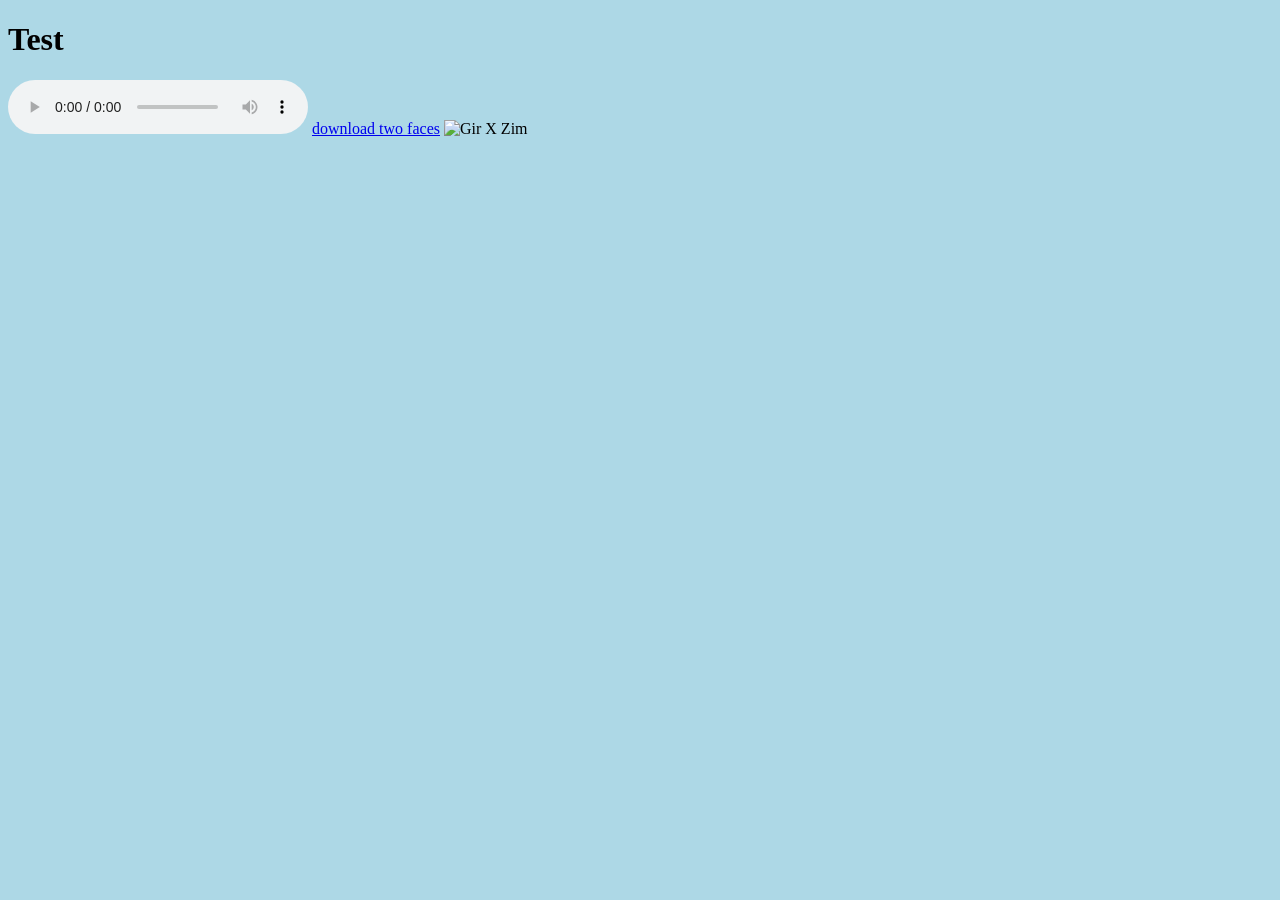
==== index.html @ 31505302 "Create index.html" ====
<!DOCTYPE html>
<head>
<html lang="en-US">
<meta charset="UTF-8">
<meta name="viewport" content="width=device-width initial-scale=1.0">
<script src="js/mods.js"></script>
</head>
<body style="background-color:lightblue;">
<h1>Test</h1>
<audio id="Two Faces" src="assets/Music/So Far So Good/Incredibox The Unreleased/Two Faces.mp3" download controls loop>Two Faces</audio>
<a href="assets/Music/So Far So Good/Incredibox The Unreleased/Two Faces.mp3">download two faces</a> 
<img src="assets/img/Gir X Zim.jpeg" width="100" alt="Gir X Zim"></img>
</body>
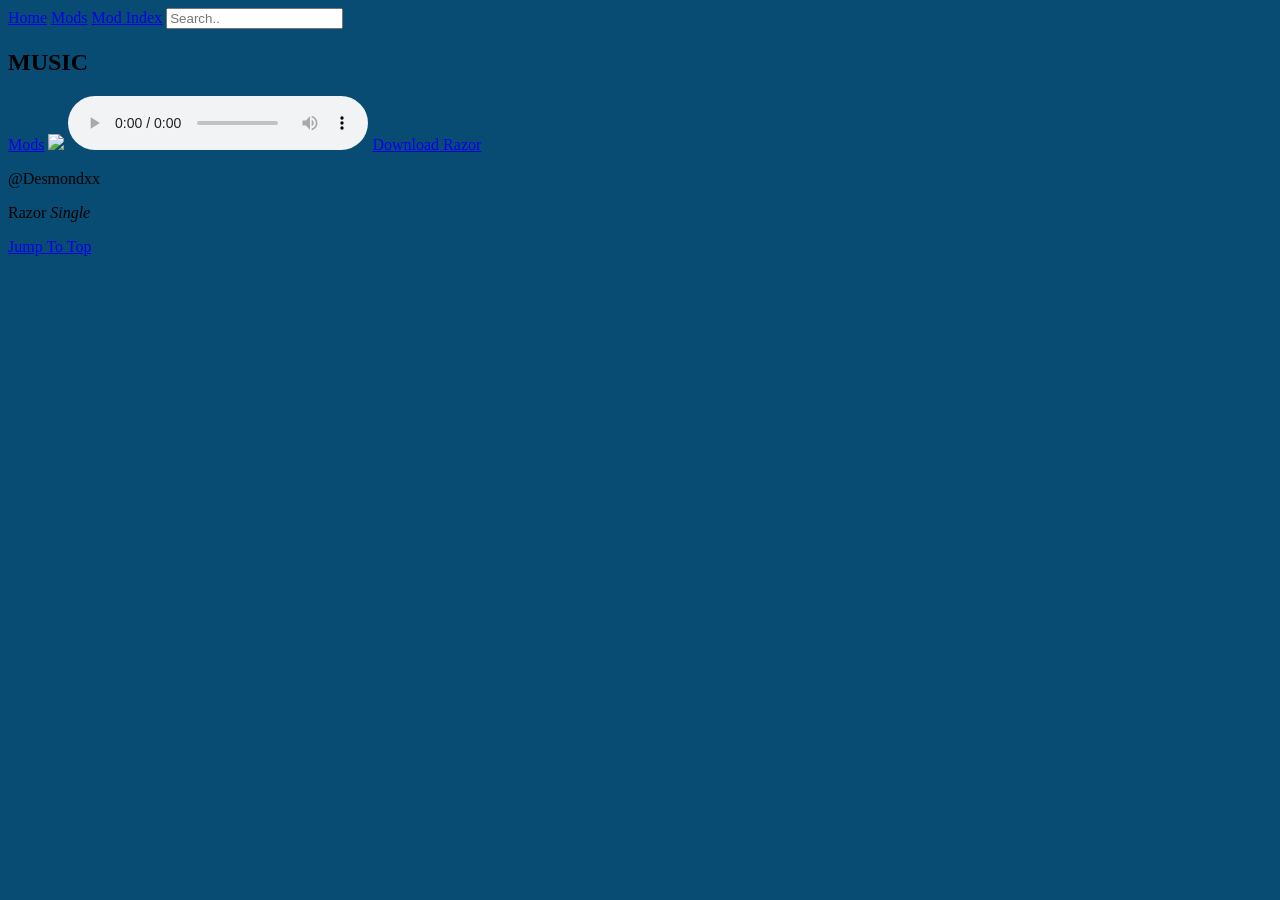
==== commit 5e7969e8: "Add files via upload" ====
--- a/index.html
+++ b/index.html
@@ -1,13 +1,28 @@
 <!DOCTYPE html>
-<head>
-<html lang="en-US">
-<meta charset="UTF-8">
-<meta name="viewport" content="width=device-width initial-scale=1.0">
-<script src="js/mods.js"></script>
-</head>
-<body style="background-color:lightblue;">
-<h1>Test</h1>
-<audio id="Two Faces" src="assets/Music/So Far So Good/Incredibox The Unreleased/Two Faces.mp3" download controls loop>Two Faces</audio>
-<a href="assets/Music/So Far So Good/Incredibox The Unreleased/Two Faces.mp3">download two faces</a> 
-<img src="assets/img/Gir X Zim.jpeg" width="100" alt="Gir X Zim"></img>
-</body>
+<html lang="en">
+  <head>
+    <meta charset="UTF-8">
+    <meta name="viewport" content="width=device-width, initial-scale=1.0">
+    <meta name="description" content="Site">
+    <title>Desmondxx</title>
+    <link rel="stylesheet" href="css/topnav.css">
+    <link rel="stylesheet" href="css/style.css">
+    <script src="js/script.js"></script>
+  </head>
+  <body style="background-color:rgb(9,76,115);">
+  <div class="topnav">
+  <a class="active" href="#home">Home</a>
+  <a href="mods">Mods</a>
+  <a href="https://incredimods.github.io//">Mod Index</a>
+  <input type="text" placeholder="Search..">
+  </div>
+    <h2>MUSIC</h2>
+    <a href="mods">Mods</a>
+    <img class="music-img" src="img/Razor album cover.png">
+    <audio src="assets/audio/mp3/Razor.mp3" controls autoplay loop></audio>
+    <a class="download" href="Razor.mp3" download>Download Razor</a>
+    <p class="music">@Desmondxx</p>
+    <p>Razor <em>Single</em></p>
+    <a href="#"> Jump To Top</a>
+  </body>
+</html>
